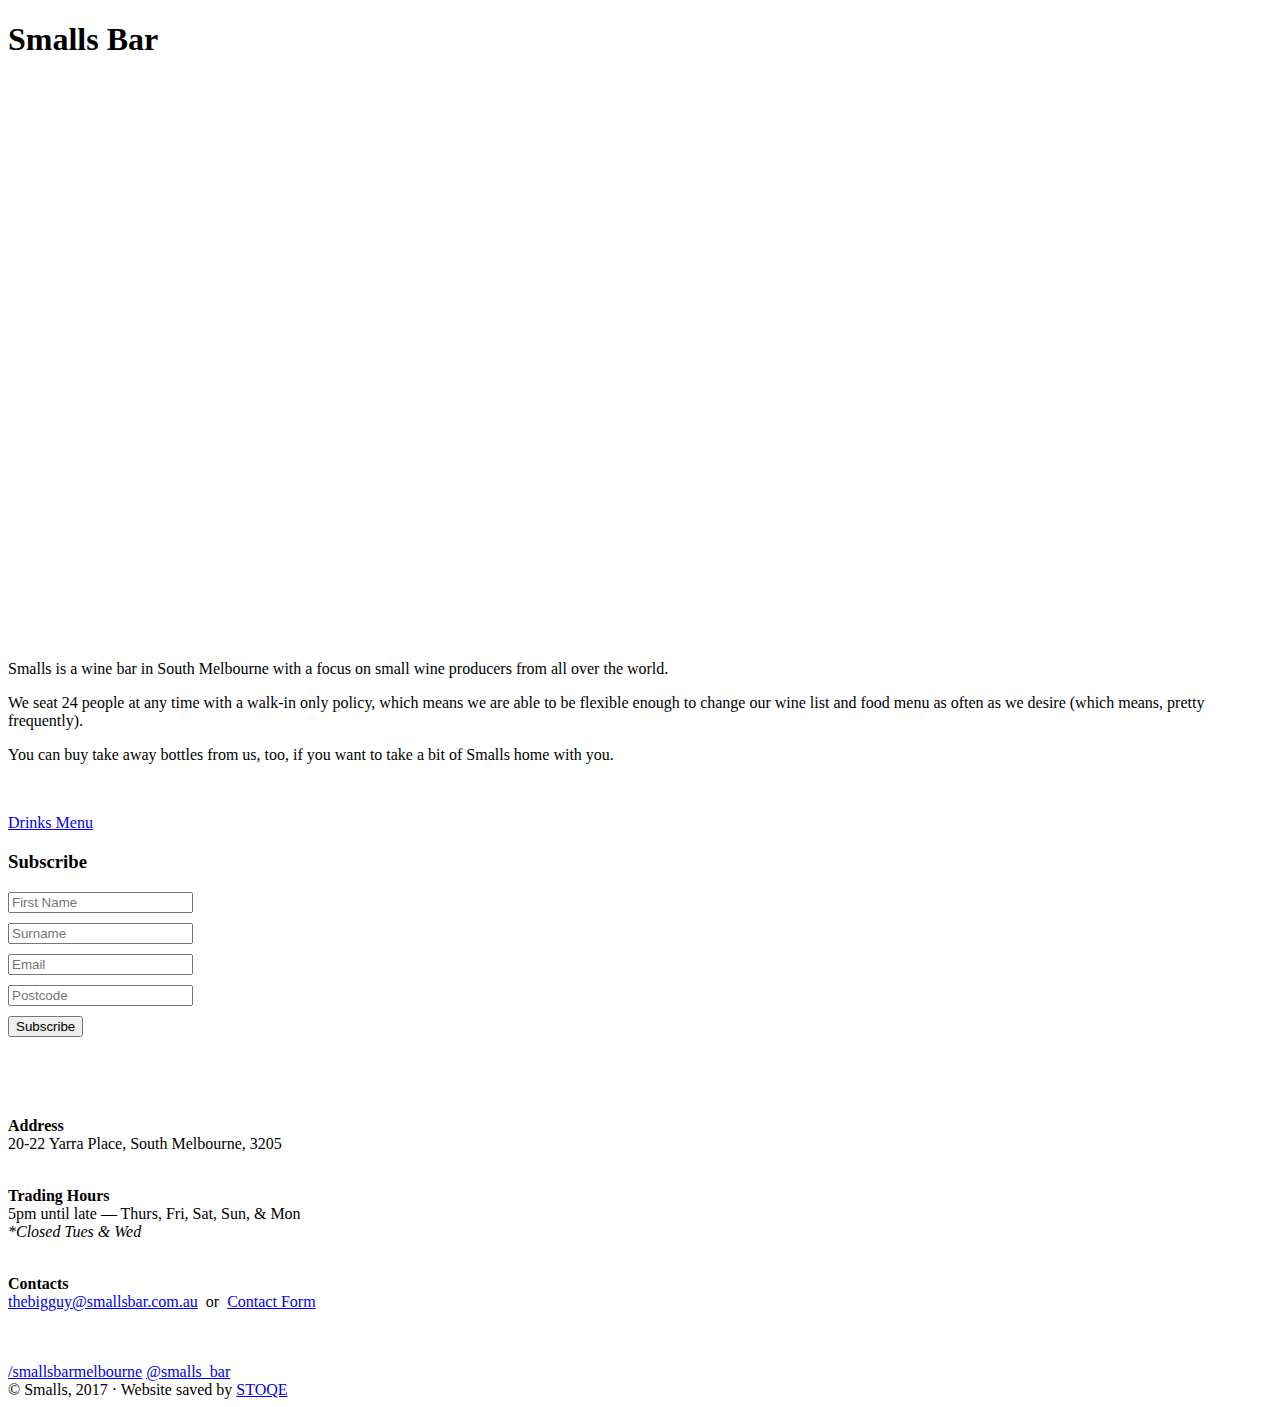
==== index.html @ 24d09785 "..." ====
<!DOCTYPE html>
<html class="js flexbox canvas canvastext webgl no-touch geolocation postmessage websqldatabase indexeddb hashchange history draganddrop websockets rgba hsla multiplebgs backgroundsize borderimage borderradius boxshadow textshadow opacity cssanimations csscolumns cssgradients cssreflections csstransforms csstransforms3d csstransitions fontface generatedcontent video audio localstorage sessionstorage webworkers applicationcache svg inlinesvg smil svgclippaths placeholder-support" lang="en-US" prefix="og: http://ogp.me/ns#" style="">
<script src="./assets/ga.js"></script>
<script type="text/javascript">
window["_gaUserPrefs"] = {
    ioo: function() {
        return true;
    }
}
</script>
<!--<![endif]-->

<head>
    <meta http-equiv="Content-Type" content="text/html; charset=UTF-8">
    <!--link type="text/css" rel="stylesheet" href="./assets/css"-->
    <style type="text/css">
    .gm-style .gm-style-cc span,
    .gm-style .gm-style-cc a,
    .gm-style .gm-style-mtc div {
        font-size: 10px
    }
    </style>
    <style type="text/css">
    @media print {
        .gm-style .gmnoprint,
        .gmnoprint {
            display: none
        }
    }

    @media screen {
        .gm-style .gmnoscreen,
        .gmnoscreen {
            display: none
        }
    }
    </style>
    <style type="text/css">
    .gm-style {
        font: 400 11px Roboto, Arial, sans-serif;
        text-decoration: none;
    }

    .gm-style img {
        max-width: none;
    }
    </style>
    <meta http-equiv="X-UA-Compatible" content="IE=edge,chrome=1">
    <meta name="author" content="">
    <meta name="viewport" content="width=device-width, initial-scale=1.0, user-scalable=no">
    <link rel="profile" href="http://gmpg.org/xfn/11">
    <link rel="pingback" href="https://smallsbar.com.au/xmlrpc.php">
    <title>Smalls Bar</title>
    <meta name="description" content="Smalls wine bar in South Melbourne focuses on small wine producers from all over the world.">
    <meta name="robots" content="noodp">
    <link rel="canonical" href="https://smallsbar.com.au/">
    <meta property="og:locale" content="en_US">
    <meta property="og:type" content="website">
    <meta property="og:title" content="Smalls Bar">
    <meta property="og:description" content="Smalls is a wine bar in South Melbourne with a focus on small wine producers from all over the world.">
    <meta property="og:url" content="https://smallsbar.com.au/">
    <meta property="og:site_name" content="Smalls Bar">
    <script type="application/ld+json">
    {
        "@context": "http:\/\/schema.org",
        "@type": "WebSite",
        "@id": "#website",
        "url": "https:\/\/smallsbar.com.au\/",
        "name": "Smalls Bar",
        "potentialAction": {
            "@type": "SearchAction",
            "target": "https:\/\/smallsbar.com.au\/?s={search_term_string}",
            "query-input": "required name=search_term_string"
        }
    }
    </script>
    <!-- / Yoast SEO plugin. -->
    <link rel="dns-prefetch" href="https://fonts.googleapis.com/">
    <link rel="dns-prefetch" href="https://maxcdn.bootstrapcdn.com/">
    <link rel="dns-prefetch" href="https://s.w.org/">
    <link rel="alternate" type="application/rss+xml" title="Smalls Bar » Feed" href="https://smallsbar.com.au/?feed=rss2">
    <link rel="alternate" type="application/rss+xml" title="Smalls Bar » Comments Feed" href="https://smallsbar.com.au/?feed=comments-rss2">
    <link rel="alternate" type="application/rss+xml" title="Smalls Bar » Home Comments Feed" href="https://smallsbar.com.au/?feed=rss2&amp;page_id=6">
    <!--script type="text/javascript">
            window._wpemojiSettings = {"baseUrl":"https:\/\/s.w.org\/images\/core\/emoji\/2\/72x72\/","ext":".png","svgUrl":"https:\/\/s.w.org\/images\/core\/emoji\/2\/svg\/","svgExt":".svg","source":{"concatemoji":"http:\/\/smallsbar.com.au\/wp-includes\/js\/wp-emoji-release.min.js?ver=4.6.4"}};
            !function(a,b,c){function d(a){var c,d,e,f,g,h=b.createElement("canvas"),i=h.getContext&&h.getContext("2d"),j=String.fromCharCode;if(!i||!i.fillText)return!1;switch(i.textBaseline="top",i.font="600 32px Arial",a){case"flag":return i.fillText(j(55356,56806,55356,56826),0,0),!(h.toDataURL().length<3e3)&&(i.clearRect(0,0,h.width,h.height),i.fillText(j(55356,57331,65039,8205,55356,57096),0,0),c=h.toDataURL(),i.clearRect(0,0,h.width,h.height),i.fillText(j(55356,57331,55356,57096),0,0),d=h.toDataURL(),c!==d);case"diversity":return i.fillText(j(55356,57221),0,0),e=i.getImageData(16,16,1,1).data,f=e[0]+","+e[1]+","+e[2]+","+e[3],i.fillText(j(55356,57221,55356,57343),0,0),e=i.getImageData(16,16,1,1).data,g=e[0]+","+e[1]+","+e[2]+","+e[3],f!==g;case"simple":return i.fillText(j(55357,56835),0,0),0!==i.getImageData(16,16,1,1).data[0];case"unicode8":return i.fillText(j(55356,57135),0,0),0!==i.getImageData(16,16,1,1).data[0];case"unicode9":return i.fillText(j(55358,56631),0,0),0!==i.getImageData(16,16,1,1).data[0]}return!1}function e(a){var c=b.createElement("script");c.src=a,c.type="text/javascript",b.getElementsByTagName("head")[0].appendChild(c)}var f,g,h,i;for(i=Array("simple","flag","unicode8","diversity","unicode9"),c.supports={everything:!0,everythingExceptFlag:!0},h=0;h<i.length;h++)c.supports[i[h]]=d(i[h]),c.supports.everything=c.supports.everything&&c.supports[i[h]],"flag"!==i[h]&&(c.supports.everythingExceptFlag=c.supports.everythingExceptFlag&&c.supports[i[h]]);c.supports.everythingExceptFlag=c.supports.everythingExceptFlag&&!c.supports.flag,c.DOMReady=!1,c.readyCallback=function(){c.DOMReady=!0},c.supports.everything||(g=function(){c.readyCallback()},b.addEventListener?(b.addEventListener("DOMContentLoaded",g,!1),a.addEventListener("load",g,!1)):(a.attachEvent("onload",g),b.attachEvent("onreadystatechange",function(){"complete"===b.readyState&&c.readyCallback()})),f=c.source||{},f.concatemoji?e(f.concatemoji):f.wpemoji&&f.twemoji&&(e(f.twemoji),e(f.wpemoji)))}(window,document,window._wpemojiSettings);
        </script-->
    <link rel="stylesheet" id="bootstrap-css" href="./assets/bootstrap.min.css" type="text/css" media="all">
    <link rel="stylesheet" id="fonts-css" href="https://fonts.googleapis.com/css?family=Josefin+Sans%3A400%2C600%2C700%2C100&ver=1" type="text/css" media="all">
    <link rel="stylesheet" id="icons-css" href="./assets/font-awesome.min.css" type="text/css" media="all">
    <link rel="stylesheet" id="main-css" href="./assets/main.css" type="text/css" media="all">
    <script type="text/javascript" src="./assets/modernizr-2.6.2.min.js"></script>
    <script type="text/javascript" src="./assets/jquery-1.11.1.min.js"></script>
    <link rel="https://api.w.org/" href="https://smallsbar.com.au/?rest_route=/">
    <link rel="EditURI" type="application/rsd+xml" title="RSD" href="https://smallsbar.com.au/xmlrpc.php?rsd">
    <link rel="wlwmanifest" type="application/wlwmanifest+xml" href="https://smallsbar.com.au/wp-includes/wlwmanifest.xml">
    <link rel="shortlink" href="https://smallsbar.com.au/">
    <link rel="alternate" type="application/json+oembed" href="https://smallsbar.com.au/?rest_route=%2Foembed%2F1.0%2Fembed&amp;url=http%3A%2F%2Fsmallsbar.com.au%2F">
    <link rel="alternate" type="text/xml+oembed" href="https://smallsbar.com.au/?rest_route=%2Foembed%2F1.0%2Fembed&amp;url=http%3A%2F%2Fsmallsbar.com.au%2F&amp;format=xml">
    <script type="text/javascript" charset="UTF-8" src="./assets/common.js"></script>
    <script type="text/javascript" charset="UTF-8" src="./assets/map.js"></script>
    <script type="text/javascript" charset="UTF-8" src="./assets/util.js"></script>
    <script type="text/javascript" charset="UTF-8" src="./assets/marker.js"></script>
    <script type="text/javascript" charset="UTF-8" src="./assets/onion.js"></script>
    <script type="text/javascript" charset="UTF-8" src="./assets/stats.js"></script>
    <script type="text/javascript" charset="UTF-8" src="./assets/controls.js"></script>
    <style type="text/css">
    @-webkit-keyframes _gm6683 {
        0% {
            -webkit-transform: translate3d(0px, -500px, 0);
            -webkit-animation-timing-function: ease-in;
        }
        50% {
            -webkit-transform: translate3d(0px, 0px, 0);
            -webkit-animation-timing-function: ease-out;
        }
        75% {
            -webkit-transform: translate3d(0px, -20px, 0);
            -webkit-animation-timing-function: ease-in;
        }
        100% {
            -webkit-transform: translate3d(0px, 0px, 0);
            -webkit-animation-timing-function: ease-out;
        }
    }

    .fancybox-margin {
        margin-right: 0px;
    }

    input {
        margin-bottom: 10px;
    }
    </style>
</head>

<body class="home page page-id-6 page-template-default">
    <article role="main">
        <section id="siteIntro" class="full_screen_xs" style="height: 623px;">
            <h1 class="ir">Smalls Bar</h1>
            <ul class="bannerContainer slides">
                <li class="banner" style="background-image: url('i/slider-01.jpg'); width: 100%; float: left; margin-right: -100%; position: relative; opacity: 0.589058; display: block; z-index: 1;"></li>
                <li class="banner flex-active-slide" style="background-image: url('i/slider-02.jpg'); width: 100%; float: left; margin-right: -100%; position: relative; opacity: 0.410942; display: block; z-index: 2;"></li>
                <li class="banner" style="background-image: url('i/slider-03.jpg'); width: 100%; float: left; margin-right: -100%; position: relative; opacity: 0; display: block; z-index: 1;"></li>
            </ul>
            <a href="https://smallsbar.com.au/#" class="nextSection">
                <i class="fa fa-angle-down"></i>
            </a>
        </section>
        <section id="about" class="container contentArea">
            <div class="row">
                <div class="col-sm-6 col-md-5 col-md-offset-1">
                    <!--div style="position: absolute; left: -6986px;"><a href="http://pay-someone-to-write-my-paper.com/">write my essay for me</a></div-->
                    <p>Smalls is a wine bar in South Melbourne with a focus on small wine producers from all over the world.</p>
                    <p>We seat 24 people at any time with a walk-in only policy, which means we are able to be flexible enough to change our wine list and food menu as often as we desire (which means, pretty frequently).</p>
                    <p>You can buy take away bottles from us, too, if you want to take a bit of Smalls home with you.</p>
                    <p>&nbsp;</p>
                    <p class="p1">
                    </p>
                    <div class="menuBtns">
                        <a href="http://smallsbar.com.au/wp-content/uploads/2016/04/Smalls_April_Winelist.pdf" class="btn menuLink" target="_blank">Drinks Menu</a> </div>
                </div>
                <div class="col-sm-6 col-md-5">
                    <div class="mailingList">
                        <h3>Subscribe</h3>
                        <div class="gf_browser_chrome gform_wrapper" id="gform_wrapper_2">
                            <a id="gf_2" class="gform_anchor"></a>
                            <!--script src="https://static.airtable.com/js/embed/embed_snippet_v1.js"></script><iframe class="airtable-embed airtable-dynamic-height" src="https://airtable.com/embed/shrZ6CKy5dOHcg0vl?backgroundColor=green" frameborder="0" onmousewheel="" width="100%" height="533" style="background: transparent; border: 1px solid #ccc;"></iframe-->
                            <!-- Begin MailChimp Signup Form -->
                            <div id="mc_embed_signup">
                                <form action="//smallsbar.us10.list-manage.com/subscribe/post?u=127835cb1a0467f38dff1ae59&amp;id=8b1708b923" method="post" id="mc-embedded-subscribe-form" name="mc-embedded-subscribe-form" class="validate" target="_blank" novalidate>
                                    <div id="mc_embed_signup_scroll">
                                        <div class="row">
                                            <div class="col-sm-6 col-md-6">
                                                <div class="mc-field-group">
                                                    <!--label for="mce-FNAME">First Name </label-->
                                                    <input type="text" value="" name="FNAME" class="" id="mce-FNAME" placeholder="First Name">
                                                </div>
                                            </div>
                                            <div class="col-sm-6 col-md-6">
                                                <div class="mc-field-group">
                                                    <!--label for="mce-LNAME">Last Name </label-->
                                                    <input type="text" value="" name="LNAME" class="" id="mce-LNAME" placeholder="Surname">
                                                </div>
                                            </div>
                                        </div>
                                        <div class="row">
                                            <div class="col-sm-6 col-md-6">
                                                <div class="mc-field-group">
                                                    <!--label for="mce-EMAIL">Email Address  <span class="asterisk">*</span-->
                                                    </label>
                                                    <input type="email" value="" name="EMAIL" class="required email" id="mce-EMAIL" placeholder="Email">
                                                </div>
                                            </div>
                                            <div class="col-sm-6 col-md-6">
                                                <div class="mc-field-group size1of2">
                                                    <!--label for="mce-MMERGE3">Postcode </label-->
                                                    <input type="number" name="MMERGE3" class="" value="" id="mce-MMERGE3" placeholder="Postcode">
                                                </div>
                                            </div>
                                        </div>
                                        <div id="mce-responses" class="clear">
                                            <div class="response" id="mce-error-response" style="display:none"></div>
                                            <div class="response" id="mce-success-response" style="display:none"></div>
                                        </div>
                                        <!-- real people should not fill this in and expect good things - do not remove this or risk form bot signups-->
                                        <div style="position: absolute; left: -5000px;" aria-hidden="true">
                                            <input type="text" name="b_127835cb1a0467f38dff1ae59_8b1708b923" tabindex="-1" value="">
                                        </div>
                                        <div class="clear">
                                            <input type="submit" value="Subscribe" name="subscribe" id="mc-embedded-subscribe" class="button">
                                        </div>
                                    </div>
                                </form>
                            </div>
                            <br><br>
                            <!--h3>Subscribe (Airtable)</h3-->
                            <!--script src="https://static.airtable.com/js/embed/embed_snippet_v1.js"></script><iframe class="airtable-embed airtable-dynamic-height" src="https://airtable.com/embed/shrZ6CKy5dOHcg0vl?backgroundColor=green" frameborder="0" onmousewheel="" width="100%" height="533" style="background: transparent; border: 1px solid #ccc;"></iframe-->
                            <!--End mc_embed_signup-->
                            <!--form action="https://formspree.io/stali@stoqe.com"
                                  method="POST">
                                <input type="text" name="firstname" placeholder="First Name *">
                                <input type="text" name="surname" placeholder="Surname *">
                                <input type="email" name="_replyto" placeholder="Email *">
                                <input type="text" name="postcode" placeholder="Postcode *">
                                <input type="hidden" name="_subject" value="Email Signup Submition" />
                                <input type="hidden" name="_next" value="//site.io/thanks.html" />
                                <input type="submit" value="Send">
                            </form-->
                        </div>
                    </div>
                </div>
            </div>
        </section>
        <section id="imageBanner" class="clearfix">
            <img src="./i/banner-01.jpg" alt="">
            <img src="./i/banner-03.jpg" alt="" class="hidden-xs">
            <img src="./i/banner-02.jpg" alt="" class="hidden-xs hidden-sm hidden-md">
        </section>
        <section id="contact" class="container contentArea">
            <div class="row">
                <div class="col-sm-6 col-md-5 col-md-offset-4">
                    <p><strong>Address</strong><br>
                    20-22 Yarra Place, South Melbourne, 3205<br><br>
                    </p>
                    <p><strong>Trading Hours</strong><br>
                        5pm until late — Thurs, Fri, Sat, Sun, & Mon<br>
                        <i>*Closed Tues & Wed</i>
                        <br><br>
                    </p>
                    <p>
                      <strong>Contacts</strong><br>
                      <a href="mailto:thebigguy@smallsbar.com.au">thebigguy@smallsbar.com.au</a> &nbsp;or&nbsp;
                      <a href="https://goo.gl/forms/OpkMXinysxdJA7bP2">Contact Form</a>
                      </p>

                </div>
                <br><br>
                <div class="col-sm-6 col-md-5 col-md-offset-4">
                      <div id="socialLinks" class="clearfix">
                          <a href="https://www.facebook.com/smallsbarmelbourne" class="socialLink" target="_blank"><i class="fa fa-facebook"></i> /smallsbarmelbourne</a>
                          <a href="https://instagram.com/smalls_bar" class="socialLink" target="_blank"><i class="fa fa-instagram"></i> @smalls_bar</a>
                      </div>
                    <!--div class="mailingList">
                        <h3>Contact Us (Formspree)</h3>
                        <form method="POST" action="https://formspree.io/stali@stoqe.com">

                        <input class="" type="text" name="_gotcha" style="display:none" />
                        <input type="hidden" name="_cc" value="test@stoqe.com" />
                        <input type="hidden" name="_next" value="//smallsbar.com.au/?" />

                        <div class="row">
                            <div class="col-sm-12 col-md-6">
                                <input class="" type="text" name="firstName" placeholder="First Name *">
                            </div>
                            <div class="col-sm-6 col-md-6">
                                <input class="" type="text" name="lastName" placeholder="Last Name *">
                            </div>
                        </div>
                        <div class="row">
                            <div class="col-sm-12 col-md-6">
                                <input type="text" name="_replyto" placeholder="Your email *" />
                            </div>
                            <div class="col-sm-12 col-md-6">
                                <input type="text" name="phoneNumber" placeholder="Phone Number *" />
                            </div>
                        </div>
                        <div class="row">
                            <div class="col-sm-12 col-md-12">
                            <select type="text" name="subject" placeholder="Subject *">
                            <option value="" selected="selected" class="gf_placeholder">Subject *</option>
                            <option value="General Enquiry">General Enquiry</option>
                            <option value="Bookings">Bookings</option><option value="Functions">Functions</option>
                            </select>
                            <br><br>
                            <textarea name="message" placeholder="Your message"></textarea>
                            <br><br>
                            <button class="gform_button button" type="submit">Send</button>
                        </form>

                    </div-->
                </div>
            </div>
        </section>
        <div id="locationMap" style="position: relative; overflow: hidden;">
            <div style="height: 100%; width: 100%; position: absolute; top: 0px; left: 0px; background-color: rgb(229, 227, 223);">
                <div class="gm-style" style="position: absolute; left: 0px; top: 0px; height: 100%; width: 100%; padding: 0px; border-width: 0px; margin: 0px; z-index: 0;">
                    <div style="position: absolute; left: 0px; top: 0px; height: 100%; width: 100%; padding: 0px; border-width: 0px; margin: 0px; z-index: 0; cursor: url(&quot;https://maps.gstatic.com/mapfiles/openhand_8_8.cur&quot;) 8 8, default;">
                        <div style="position: absolute; left: 0px; top: 0px; z-index: 1; width: 100%; transform-origin: 0px 0px 0px; transform: matrix(1, 0, 0, 1, 0, 0);">
                            <div style="position: absolute; left: 0px; top: 0px; z-index: 100; width: 100%;">
                                <div style="position: absolute; left: 0px; top: 0px; z-index: 0;">
                                    <div aria-hidden="true" style="position: absolute; left: 0px; top: 0px; z-index: 1; visibility: inherit;">
                                        <div style="width: 256px; height: 256px; position: absolute; left: 368px; top: 59px;"></div>
                                        <div style="width: 256px; height: 256px; position: absolute; left: 368px; top: 315px;"></div>
                                        <div style="width: 256px; height: 256px; position: absolute; left: 624px; top: 59px;"></div>
                                        <div style="width: 256px; height: 256px; position: absolute; left: 624px; top: 315px;"></div>
                                        <div style="width: 256px; height: 256px; position: absolute; left: 368px; top: 571px;"></div>
                                        <div style="width: 256px; height: 256px; position: absolute; left: 368px; top: -197px;"></div>
                                        <div style="width: 256px; height: 256px; position: absolute; left: 624px; top: -197px;"></div>
                                        <div style="width: 256px; height: 256px; position: absolute; left: 112px; top: 59px;"></div>
                                        <div style="width: 256px; height: 256px; position: absolute; left: 880px; top: 59px;"></div>
                                        <div style="width: 256px; height: 256px; position: absolute; left: 112px; top: 315px;"></div>
                                        <div style="width: 256px; height: 256px; position: absolute; left: 880px; top: 315px;"></div>
                                        <div style="width: 256px; height: 256px; position: absolute; left: 624px; top: 571px;"></div>
                                        <div style="width: 256px; height: 256px; position: absolute; left: 880px; top: -197px;"></div>
                                        <div style="width: 256px; height: 256px; position: absolute; left: 112px; top: -197px;"></div>
                                        <div style="width: 256px; height: 256px; position: absolute; left: 112px; top: 571px;"></div>
                                        <div style="width: 256px; height: 256px; position: absolute; left: 880px; top: 571px;"></div>
                                        <div style="width: 256px; height: 256px; position: absolute; left: -144px; top: 315px;"></div>
                                        <div style="width: 256px; height: 256px; position: absolute; left: 1136px; top: 315px;"></div>
                                        <div style="width: 256px; height: 256px; position: absolute; left: 1136px; top: 59px;"></div>
                                        <div style="width: 256px; height: 256px; position: absolute; left: -144px; top: 59px;"></div>
                                        <div style="width: 256px; height: 256px; position: absolute; left: 1136px; top: -197px;"></div>
                                        <div style="width: 256px; height: 256px; position: absolute; left: -144px; top: -197px;"></div>
                                        <div style="width: 256px; height: 256px; position: absolute; left: -144px; top: 571px;"></div>
                                        <div style="width: 256px; height: 256px; position: absolute; left: 1136px; top: 571px;"></div>
                                    </div>
                                </div>
                            </div>
                            <div style="position: absolute; left: 0px; top: 0px; z-index: 101; width: 100%;"></div>
                            <div style="position: absolute; left: 0px; top: 0px; z-index: 102; width: 100%;"></div>
                            <div style="position: absolute; left: 0px; top: 0px; z-index: 103; width: 100%;">
                                <div style="position: absolute; left: 0px; top: 0px; z-index: -1;">
                                    <div aria-hidden="true" style="position: absolute; left: 0px; top: 0px; z-index: 1; visibility: inherit;">
                                        <div style="width: 256px; height: 256px; overflow: hidden; position: absolute; left: 368px; top: 59px;"></div>
                                        <div style="width: 256px; height: 256px; overflow: hidden; position: absolute; left: 368px; top: 315px;"></div>
                                        <div style="width: 256px; height: 256px; overflow: hidden; position: absolute; left: 624px; top: 59px;">
                                            <canvas draggable="false" height="256" width="256" style="user-select: none; position: absolute; left: 0px; top: 0px; height: 256px; width: 256px;"></canvas>
                                        </div>
                                        <div style="width: 256px; height: 256px; overflow: hidden; position: absolute; left: 624px; top: 315px;"></div>
                                        <div style="width: 256px; height: 256px; overflow: hidden; position: absolute; left: 368px; top: 571px;"></div>
                                        <div style="width: 256px; height: 256px; overflow: hidden; position: absolute; left: 368px; top: -197px;"></div>
                                        <div style="width: 256px; height: 256px; overflow: hidden; position: absolute; left: 624px; top: -197px;"></div>
                                        <div style="width: 256px; height: 256px; overflow: hidden; position: absolute; left: 112px; top: 59px;"></div>
                                        <div style="width: 256px; height: 256px; overflow: hidden; position: absolute; left: 880px; top: 59px;"></div>
                                        <div style="width: 256px; height: 256px; overflow: hidden; position: absolute; left: 112px; top: 315px;"></div>
                                        <div style="width: 256px; height: 256px; overflow: hidden; position: absolute; left: 880px; top: 315px;"></div>
                                        <div style="width: 256px; height: 256px; overflow: hidden; position: absolute; left: 624px; top: 571px;"></div>
                                        <div style="width: 256px; height: 256px; overflow: hidden; position: absolute; left: 880px; top: -197px;"></div>
                                        <div style="width: 256px; height: 256px; overflow: hidden; position: absolute; left: 112px; top: -197px;"></div>
                                        <div style="width: 256px; height: 256px; overflow: hidden; position: absolute; left: 112px; top: 571px;"></div>
                                        <div style="width: 256px; height: 256px; overflow: hidden; position: absolute; left: 880px; top: 571px;"></div>
                                        <div style="width: 256px; height: 256px; overflow: hidden; position: absolute; left: -144px; top: 315px;"></div>
                                        <div style="width: 256px; height: 256px; overflow: hidden; position: absolute; left: 1136px; top: 315px;"></div>
                                        <div style="width: 256px; height: 256px; overflow: hidden; position: absolute; left: 1136px; top: 59px;"></div>
                                        <div style="width: 256px; height: 256px; overflow: hidden; position: absolute; left: -144px; top: 59px;"></div>
                                        <div style="width: 256px; height: 256px; overflow: hidden; position: absolute; left: 1136px; top: -197px;"></div>
                                        <div style="width: 256px; height: 256px; overflow: hidden; position: absolute; left: -144px; top: -197px;"></div>
                                        <div style="width: 256px; height: 256px; overflow: hidden; position: absolute; left: -144px; top: 571px;"></div>
                                        <div style="width: 256px; height: 256px; overflow: hidden; position: absolute; left: 1136px; top: 571px;"></div>
                                    </div>
                                </div>
                            </div>
                            <div style="position: absolute; left: 0px; top: 0px; z-index: 0;">
                                <div aria-hidden="true" style="position: absolute; left: 0px; top: 0px; z-index: 1; visibility: inherit;"></div>
                            </div>
                        </div>
                        <div style="position: absolute; left: 0px; top: 0px; z-index: 2; height: 100%; width: 100%; padding: 0px; border-width: 0px; margin: 0px;"></div>
                        <div style="position: absolute; left: 0px; top: 0px; z-index: 3; height: 100%; width: 100%; padding: 0px; border-width: 0px; margin: 0px;"></div>
                        <div style="position: absolute; left: 0px; top: 0px; z-index: 4; width: 100%; transform-origin: 0px 0px 0px; transform: matrix(1, 0, 0, 1, 0, 0);">
                            <div style="position: absolute; left: 0px; top: 0px; z-index: 104; width: 100%;"></div>
                            <div style="position: absolute; left: 0px; top: 0px; z-index: 105; width: 100%;"></div>
                            <div style="position: absolute; left: 0px; top: 0px; z-index: 106; width: 100%;"></div>
                            <div style="position: absolute; left: 0px; top: 0px; z-index: 107; width: 100%;"></div>
                        </div>
                        <iframe frameborder="0" style="z-index: -1; border: 0px none; position: absolute; height: 100%; width: 100%; padding: 0px; margin: 0px; left: 0px; top: 0px;" src="./assets/saved_resource(2).html"></iframe>
                    </div>
                    <div style="margin-left: 5px; margin-right: 5px; z-index: 1000000; position: absolute; left: 0px; bottom: 0px;">
                        <a target="_blank" href="https://maps.google.com/maps?ll=-37.831233,144.960377&amp;z=16&amp;t=m&amp;hl=en-US&amp;gl=US&amp;mapclient=apiv3" title="Click to see this area on Google Maps" style="position: static; overflow: visible; float: none; display: inline;">
                            <div style="width: 66px; height: 26px; cursor: pointer;"><img src="./i/google_white5.png" draggable="false" style="position: absolute; left: 0px; top: 0px; width: 66px; height: 26px; user-select: none; border: 0px; padding: 0px; margin: 0px;"></div>
                        </a>
                    </div>
                    <div style="background-color: white; padding: 15px 21px; border: 1px solid rgb(171, 171, 171); font-family: Roboto, Arial, sans-serif; color: rgb(34, 34, 34); box-shadow: rgba(0, 0, 0, 0.2) 0px 4px 16px; z-index: 10000002; display: none; width: 256px; height: 148px; position: absolute; left: 533px; top: 210px;">
                        <div style="padding: 0px 0px 10px; font-size: 16px;">Map Data</div>
                        <div style="font-size: 13px;"></div>
                        <div style="width: 13px; height: 13px; overflow: hidden; position: absolute; opacity: 0.7; right: 12px; top: 12px; z-index: 10000; cursor: pointer;"><img src="./i/mapcnt6.png" draggable="false" style="position: absolute; left: -2px; top: -336px; width: 59px; height: 492px; user-select: none; border: 0px; padding: 0px; margin: 0px; max-width: none;"></div>
                    </div>
                    <div class="gmnoprint" style="z-index: 1000001; position: absolute; right: 71px; bottom: 0px; width: 12px;">
                        <div draggable="false" class="gm-style-cc" style="user-select: none; height: 14px; line-height: 14px;">
                            <div style="opacity: 0.7; width: 100%; height: 100%; position: absolute;">
                                <div style="width: 1px;"></div>
                                <div style="background-color: rgb(245, 245, 245); width: auto; height: 100%; margin-left: 1px;"></div>
                            </div>
                            <div style="position: relative; padding-right: 6px; padding-left: 6px; font-family: Roboto, Arial, sans-serif; font-size: 10px; color: rgb(68, 68, 68); white-space: nowrap; direction: ltr; text-align: right; vertical-align: middle; display: inline-block;"><a style="color: rgb(68, 68, 68); text-decoration: none; cursor: pointer; display: none;">Map Data</a><span style="display: none;"></span></div>
                        </div>
                    </div>
                    <div class="gmnoscreen" style="position: absolute; right: 0px; bottom: 0px;">
                        <div style="font-family: Roboto, Arial, sans-serif; font-size: 11px; color: rgb(68, 68, 68); direction: ltr; text-align: right; background-color: rgb(245, 245, 245);"></div>
                    </div>
                    <div class="gmnoprint gm-style-cc" draggable="false" style="z-index: 1000001; user-select: none; height: 14px; line-height: 14px; position: absolute; right: 0px; bottom: 0px;">
                        <div style="opacity: 0.7; width: 100%; height: 100%; position: absolute;">
                            <div style="width: 1px;"></div>
                            <div style="background-color: rgb(245, 245, 245); width: auto; height: 100%; margin-left: 1px;"></div>
                        </div>
                        <div style="position: relative; padding-right: 6px; padding-left: 6px; font-family: Roboto, Arial, sans-serif; font-size: 10px; color: rgb(68, 68, 68); white-space: nowrap; direction: ltr; text-align: right; vertical-align: middle; display: inline-block;"><a href="https://www.google.com/intl/en-US_US/help/terms_maps.html" target="_blank" style="text-decoration: none; cursor: pointer; color: rgb(68, 68, 68);">Terms of Use</a></div>
                    </div>
                    <div style="cursor: pointer; width: 25px; height: 25px; overflow: hidden; display: none; margin: 10px 14px; position: absolute; top: 0px; right: 0px;"><img src="./i/sv9.png" draggable="false" class="gm-fullscreen-control" style="position: absolute; left: -52px; top: -86px; width: 164px; height: 175px; user-select: none; border: 0px; padding: 0px; margin: 0px;"></div>
                    <div draggable="false" class="gm-style-cc" style="user-select: none; height: 14px; line-height: 14px; display: none; position: absolute; right: 0px; bottom: 0px;">
                        <div style="opacity: 0.7; width: 100%; height: 100%; position: absolute;">
                            <div style="width: 1px;"></div>
                            <div style="background-color: rgb(245, 245, 245); width: auto; height: 100%; margin-left: 1px;"></div>
                        </div>
                        <div style="position: relative; padding-right: 6px; padding-left: 6px; font-family: Roboto, Arial, sans-serif; font-size: 10px; color: rgb(68, 68, 68); white-space: nowrap; direction: ltr; text-align: right; vertical-align: middle; display: inline-block;"><a target="_new" title="Report errors in the road map or imagery to Google" href="https://www.google.com/maps/@-37.831233,144.960377,16z/data=!10m1!1e1!12b1?source=apiv3&amp;rapsrc=apiv3" style="font-family: Roboto, Arial, sans-serif; font-size: 10px; color: rgb(68, 68, 68); text-decoration: none; position: relative;">Report a map error</a></div>
                    </div>
                    <div class="gmnoprint gm-bundled-control gm-bundled-control-on-bottom" draggable="false" controlwidth="28" controlheight="55" style="margin: 10px; user-select: none; position: absolute; bottom: 69px; right: 28px;">
                        <div class="gmnoprint" controlwidth="28" controlheight="55" style="position: absolute; left: 0px; top: 0px;">
                            <div draggable="false" style="user-select: none; box-shadow: rgba(0, 0, 0, 0.298039) 0px 1px 4px -1px; border-radius: 2px; cursor: pointer; background-color: rgb(255, 255, 255); width: 28px; height: 55px;">
                                <div title="Zoom in" style="position: relative; width: 28px; height: 27px; left: 0px; top: 0px;">
                                    <div style="overflow: hidden; position: absolute; width: 15px; height: 15px; left: 7px; top: 6px;"><img src="./i/tmapctrl.png" draggable="false" style="position: absolute; left: 0px; top: 0px; user-select: none; border: 0px; padding: 0px; margin: 0px; max-width: none; width: 120px; height: 54px;"></div>
                                </div>
                                <div style="position: relative; overflow: hidden; width: 67%; height: 1px; left: 16%; background-color: rgb(230, 230, 230); top: 0px;"></div>
                                <div title="Zoom out" style="position: relative; width: 28px; height: 27px; left: 0px; top: 0px;">
                                    <div style="overflow: hidden; position: absolute; width: 15px; height: 15px; left: 7px; top: 6px;"><img src="./i/tmapctrl.png" draggable="false" style="position: absolute; left: 0px; top: -15px; user-select: none; border: 0px; padding: 0px; margin: 0px; max-width: none; width: 120px; height: 54px;"></div>
                                </div>
                            </div>
                        </div>
                        <div class="gmnoprint" controlwidth="28" controlheight="0" style="display: none; position: absolute;">
                            <div title="Rotate map 90 degrees" style="width: 28px; height: 28px; overflow: hidden; position: absolute; border-radius: 2px; box-shadow: rgba(0, 0, 0, 0.298039) 0px 1px 4px -1px; cursor: pointer; background-color: rgb(255, 255, 255); display: none;"><img src="./i/tmapctrl4.png" draggable="false" style="position: absolute; left: -141px; top: 6px; width: 170px; height: 54px; user-select: none; border: 0px; padding: 0px; margin: 0px; max-width: none;"></div>
                            <div class="gm-tilt" style="width: 28px; height: 28px; overflow: hidden; position: absolute; border-radius: 2px; box-shadow: rgba(0, 0, 0, 0.298039) 0px 1px 4px -1px; top: 0px; cursor: pointer; background-color: rgb(255, 255, 255);"><img src="./i/tmapctrl4.png" draggable="false" style="position: absolute; left: -141px; top: -13px; width: 170px; height: 54px; user-select: none; border: 0px; padding: 0px; margin: 0px; max-width: none;"></div>
                        </div>
                    </div>
                </div>
            </div>
        </div>
        <script type="text/javascript">
        function initialize() {
            var mapStyles = [{
                "featureType": "road",
                "elementType": "geometry.fill",
                "stylers": [{
                    "color": "#333333"
                }]
            }, {
                "elementType": "labels.text.fill",
                "stylers": [{
                    "color": "#ffffff"
                }]
            }, {
                "elementType": "labels.text.stroke",
                "stylers": [{
                    "color": "#333333"
                }]
            }, {
                "featureType": "road",
                "elementType": "geometry.stroke",
                "stylers": [{
                    "color": "#444444"
                }]
            }, {
                "featureType": "water",
                "elementType": "geometry.fill",
                "stylers": [{
                    "color": "#666666"
                }]
            }, {
                "featureType": "transit.line",
                "stylers": [{
                    "color": "#666666"
                }]
            }, {
                "stylers": [{
                    "saturation": -100
                }]
            }, {
                "featureType": "poi",
                "stylers": [{
                    "visibility": "off"
                }]
            }, {
                "featureType": "landscape.man_made",
                "elementType": "geometry.fill",
                "stylers": [{
                    "color": "#222222"
                }]
            }, {
                "featureType": "landscape.man_made",
                "elementType": "geometry.stroke",
                "stylers": [{
                    "color": "#444444"
                }]
            }, {
                "featureType": "poi.park",
                "elementType": "geometry.fill",
                "stylers": [{
                    "visibility": "on"
                }, {
                    "color": "#444444"
                }]
            }, {
                "featureType": "landscape.natural",
                "elementType": "geometry.fill",
                "stylers": [{
                    "color": "#444444"
                }]
            }, {
                "featureType": "poi",
                "elementType": "labels",
                "stylers": [{
                    "visibility": "on"
                }]
            }, {
                "featureType": "administrative.land_parcel",
                "elementType": "geometry.stroke",
                "stylers": [{
                    "color": "#333333"
                }]
            }, {
                "featureType": "transit.station",
                "elementType": "geometry.fill",
                "stylers": [{
                    "color": "#444444"
                }]
            }, {
                "featureType": "landscape.natural",
                "elementType": "geometry",
                "stylers": [{
                    "color": "#252525"
                }]
            }];

            var myOptions = {
                zoom: 16,
                draggable: true,
                scrollwheel: false,
                mapTypeControl: false,
                panControl: false,
                streetViewControl: false,
                center: new google.maps.LatLng(-37.831233, 144.960377),
                mapTypeId: google.maps.MapTypeId.ROADMAP
            }

            var map = new google.maps.Map(document.getElementById("locationMap"), myOptions);

            /*// marker
            var templateUrl = themeurl.templateUrl;*/

            var image = 'https://st-ali.github.io/smallsbar.com.au/i/marker.png';
            var marker = {
                url: image,
                size: new google.maps.Size(60, 78),
                origin: new google.maps.Point(0, 0),
                anchor: new google.maps.Point(15, 39),
                scaledSize: new google.maps.Size(30, 39)
            };

            var companyPos = new google.maps.LatLng(-37.831233, 144.960377);

            var companyMarker = new google.maps.Marker({
                position: companyPos,
                animation: google.maps.Animation.DROP,
                map: map,
                icon: marker,
                zIndex: 10
            });

            // Set style to map
            map.setOptions({
                styles: mapStyles
            });

            google.maps.event.addDomListener(window, 'resize', function() {
                var center = new google.maps.LatLng(-37.831233, 144.960377);
                map.setCenter(center);
            });

        }

        function loadScript() {
            var script = document.createElement("script");
            script.type = "text/javascript";
            script.src = "https://maps.googleapis.com/maps/api/js?key=AIzaSyAIUmjEHe7W1t0gl6NuptlFaqpm5SCjkB4&callback=initialize";
            document.body.appendChild(script);
        }
        loadScript();
        </script>
        <!--script async defer src="https://maps.googleapis.com/maps/api/js?key=AIzaSyAIUmjEHe7W1t0gl6NuptlFaqpm5SCjkB4&callback=initMap"
              type="text/javascript"></script-->
    </article>
    <!-- ??? script type="text/javascript" src="./assets/js"></script-->
    <footer>
        <div class="container">
            &copy; Smalls, 2017 &middot; Website saved by <a href="https://stoqe.com/" target="_blank" title="Digital Cost Consulting">STOQE</a>
        </div>
    </footer>
    <!--div id="outdated" style="background-color: rgb(242, 86, 72); color: rgb(255, 255, 255);">
      <h6 style="color: rgb(255, 255, 255);">Your browser is out-of-date!</h6>
      <p style="color: rgb(255, 255, 255);">Update your browser to view this website correctly. <a id="btnUpdateBrowser" href="http://outdatedbrowser.com/" style="color: rgb(255, 255, 255); border-color: rgb(255, 255, 255);">Update my browser now </a></p>
      <p class="last"><a href="https://smallsbar.com.au/#" id="btnCloseUpdateBrowser" title="Close" style="color: rgb(255, 255, 255);">×</a></p>
    </div-->
    <script type="text/javascript" src="./assets/comment-reply.min.js"></script>
    <script type="text/javascript" src="./assets/jquery-migrate-1.2.1.min.js"></script>
    <script type="text/javascript" src="./assets/bootstrap.min.js"></script>
    <script type="text/javascript" src="./assets/plugins.js"></script>
    <script type="text/javascript" src="./assets/main.js"></script>
    <script type="text/javascript" src="./assets/wp-embed.min.js"></script>
    <script type="text/javascript" src="./assets/jquery.json.min.js"></script>
    <script type="text/javascript" src="./assets/gravityforms.min.js"></script>
    <script type="text/javascript" src="./assets/placeholders.jquery.min.js"></script>
    <script>
    var _gaq = [
        ['_setAccount', 'UA-XXXXX-X'],
        ['_trackPageview']
    ];
    (function(d, t) {
        var g = d.createElement(t),
            s = d.getElementsByTagName(t)[0];
        g.src = ('https:' == location.protocol ? '//ssl' : '//www') + '.google-analytics.com/ga.js';
        s.parentNode.insertBefore(g, s)
    }(document, 'script'));

    //event listener: DOM ready
    function addLoadEvent(func) {
        var oldonload = window.onload;
        if (typeof window.onload != 'function') {
            window.onload = func;
        } else {
            window.onload = function() {
                oldonload();
                func();
            }
        }
    }
    //call plugin function after DOM ready
    addLoadEvent(
        outdatedBrowser({
            bgColor: '#f25648',
            color: '#ffffff',
            lowerThan: 'transform',
            languagePath: 'https://smallsbar.com.au/wp-content/themes/smallbar/js/lang/en.html'
        })
    );
    </script>
    <!--[if lt IE 8]>
        <link href="https://smallsbar.com.au/wp-content/themes/smallbar/css/bootstrap-ie7.css" rel="stylesheet">
    <![endif]-->
    <!-- HTML5 shim and Respond.js IE8 support of HTML5 elements and media queries -->
    <!--[if lt IE 9]>
      <script src="https://smallsbar.com.au/wp-content/themes/smallbar/js/html5shiv.js"></script>
      <script src="https://smallsbar.com.au/wp-content/themes/smallbar/js/respond.min.js"></script>
    <![endif]-->
</body>

</html>
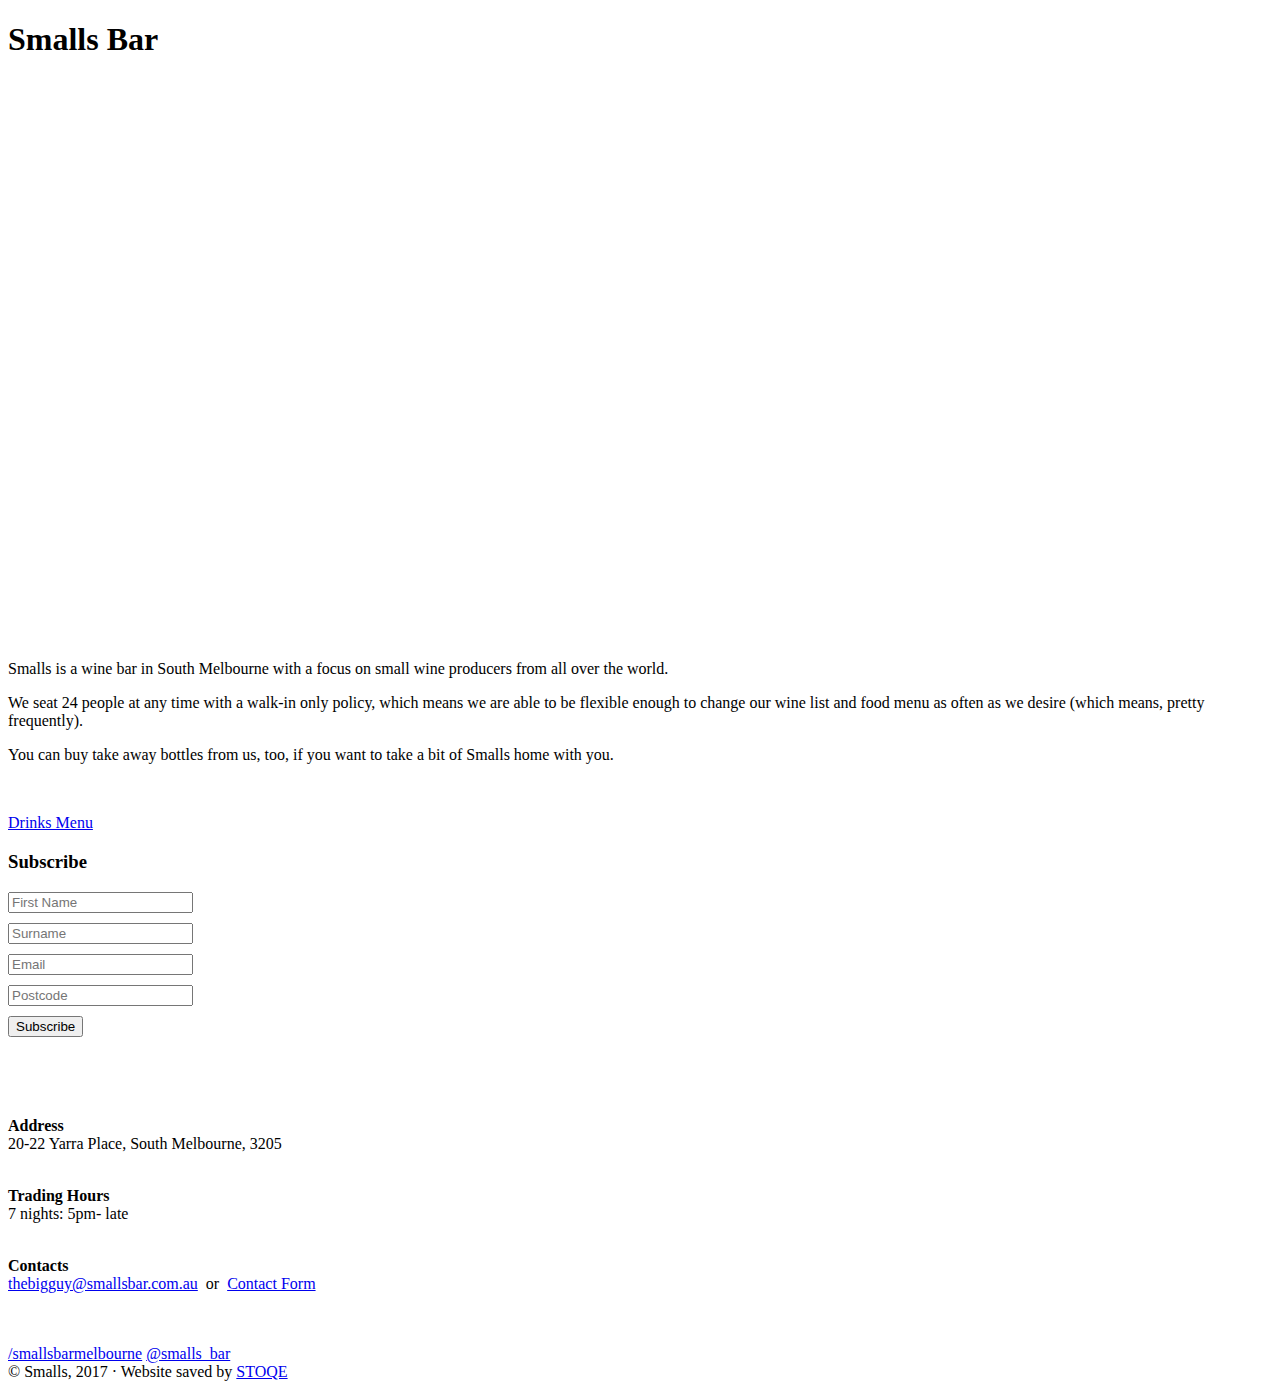
==== commit d5f0c39c: "+ Gauges" ====
--- a/index.html
+++ b/index.html
@@ -1,16 +1,16 @@
 <!DOCTYPE html>
-<html class="js flexbox canvas canvastext webgl no-touch geolocation postmessage websqldatabase indexeddb hashchange history draganddrop websockets rgba hsla multiplebgs backgroundsize borderimage borderradius boxshadow textshadow opacity cssanimations csscolumns cssgradients cssreflections csstransforms csstransforms3d csstransitions fontface generatedcontent video audio localstorage sessionstorage webworkers applicationcache svg inlinesvg smil svgclippaths placeholder-support" lang="en-US" prefix="og: http://ogp.me/ns#" style="">
-<script src="./assets/ga.js"></script>
-<script type="text/javascript">
-window["_gaUserPrefs"] = {
-    ioo: function() {
-        return true;
-    }
-}
-</script>
-<!--<![endif]-->
+<html class="js flexbox canvas canvastext webgl no-touch geolocation postmessage websqldatabase indexeddb hashchange history draganddrop websockets rgba hsla multiplebgs backgroundsize borderimage borderradius boxshadow textshadow opacity cssanimations csscolumns cssgradients cssreflections csstransforms csstransforms3d csstransitions fontface generatedcontent video audio localstorage sessionstorage webworkers applicationcache svg inlinesvg smil svgclippaths placeholder-support" lang="en-US" prefix="og: //ogp.me/ns#" style="">
 
 <head>
+
+    <!-- Google Tag Manager -->
+    <script>(function(w,d,s,l,i){w[l]=w[l]||[];w[l].push({'gtm.start':
+    new Date().getTime(),event:'gtm.js'});var f=d.getElementsByTagName(s)[0],
+    j=d.createElement(s),dl=l!='dataLayer'?'&l='+l:'';j.async=true;j.src=
+    'https://www.googletagmanager.com/gtm.js?id='+i+dl;f.parentNode.insertBefore(j,f);
+    })(window,document,'script','dataLayer','GTM-KCDH25G');</script>
+    <!-- End Google Tag Manager -->
+
     <meta http-equiv="Content-Type" content="text/html; charset=UTF-8">
     <!--link type="text/css" rel="stylesheet" href="./assets/css"-->
     <style type="text/css">
@@ -48,7 +48,7 @@
     <meta http-equiv="X-UA-Compatible" content="IE=edge,chrome=1">
     <meta name="author" content="">
     <meta name="viewport" content="width=device-width, initial-scale=1.0, user-scalable=no">
-    <link rel="profile" href="http://gmpg.org/xfn/11">
+    <link rel="profile" href="//gmpg.org/xfn/11">
     <link rel="pingback" href="https://smallsbar.com.au/xmlrpc.php">
     <title>Smalls Bar</title>
     <meta name="description" content="Smalls wine bar in South Melbourne focuses on small wine producers from all over the world.">
@@ -62,7 +62,7 @@
     <meta property="og:site_name" content="Smalls Bar">
     <script type="application/ld+json">
     {
-        "@context": "http:\/\/schema.org",
+        "@context": "https:\/\/schema.org",
         "@type": "WebSite",
         "@id": "#website",
         "url": "https:\/\/smallsbar.com.au\/",
@@ -85,25 +85,19 @@
             window._wpemojiSettings = {"baseUrl":"https:\/\/s.w.org\/images\/core\/emoji\/2\/72x72\/","ext":".png","svgUrl":"https:\/\/s.w.org\/images\/core\/emoji\/2\/svg\/","svgExt":".svg","source":{"concatemoji":"http:\/\/smallsbar.com.au\/wp-includes\/js\/wp-emoji-release.min.js?ver=4.6.4"}};
             !function(a,b,c){function d(a){var c,d,e,f,g,h=b.createElement("canvas"),i=h.getContext&&h.getContext("2d"),j=String.fromCharCode;if(!i||!i.fillText)return!1;switch(i.textBaseline="top",i.font="600 32px Arial",a){case"flag":return i.fillText(j(55356,56806,55356,56826),0,0),!(h.toDataURL().length<3e3)&&(i.clearRect(0,0,h.width,h.height),i.fillText(j(55356,57331,65039,8205,55356,57096),0,0),c=h.toDataURL(),i.clearRect(0,0,h.width,h.height),i.fillText(j(55356,57331,55356,57096),0,0),d=h.toDataURL(),c!==d);case"diversity":return i.fillText(j(55356,57221),0,0),e=i.getImageData(16,16,1,1).data,f=e[0]+","+e[1]+","+e[2]+","+e[3],i.fillText(j(55356,57221,55356,57343),0,0),e=i.getImageData(16,16,1,1).data,g=e[0]+","+e[1]+","+e[2]+","+e[3],f!==g;case"simple":return i.fillText(j(55357,56835),0,0),0!==i.getImageData(16,16,1,1).data[0];case"unicode8":return i.fillText(j(55356,57135),0,0),0!==i.getImageData(16,16,1,1).data[0];case"unicode9":return i.fillText(j(55358,56631),0,0),0!==i.getImageData(16,16,1,1).data[0]}return!1}function e(a){var c=b.createElement("script");c.src=a,c.type="text/javascript",b.getElementsByTagName("head")[0].appendChild(c)}var f,g,h,i;for(i=Array("simple","flag","unicode8","diversity","unicode9"),c.supports={everything:!0,everythingExceptFlag:!0},h=0;h<i.length;h++)c.supports[i[h]]=d(i[h]),c.supports.everything=c.supports.everything&&c.supports[i[h]],"flag"!==i[h]&&(c.supports.everythingExceptFlag=c.supports.everythingExceptFlag&&c.supports[i[h]]);c.supports.everythingExceptFlag=c.supports.everythingExceptFlag&&!c.supports.flag,c.DOMReady=!1,c.readyCallback=function(){c.DOMReady=!0},c.supports.everything||(g=function(){c.readyCallback()},b.addEventListener?(b.addEventListener("DOMContentLoaded",g,!1),a.addEventListener("load",g,!1)):(a.attachEvent("onload",g),b.attachEvent("onreadystatechange",function(){"complete"===b.readyState&&c.readyCallback()})),f=c.source||{},f.concatemoji?e(f.concatemoji):f.wpemoji&&f.twemoji&&(e(f.twemoji),e(f.wpemoji)))}(window,document,window._wpemojiSettings);
         </script-->
+
+    <link rel="stylesheet" id="fonts-css" href="//fonts.googleapis.com/css?family=Josefin+Sans%3A400%2C600%2C700%2C100&ver=1" type="text/css" media="all">
     <link rel="stylesheet" id="bootstrap-css" href="./assets/bootstrap.min.css" type="text/css" media="all">
-    <link rel="stylesheet" id="fonts-css" href="https://fonts.googleapis.com/css?family=Josefin+Sans%3A400%2C600%2C700%2C100&ver=1" type="text/css" media="all">
     <link rel="stylesheet" id="icons-css" href="./assets/font-awesome.min.css" type="text/css" media="all">
     <link rel="stylesheet" id="main-css" href="./assets/main.css" type="text/css" media="all">
-    <script type="text/javascript" src="./assets/modernizr-2.6.2.min.js"></script>
-    <script type="text/javascript" src="./assets/jquery-1.11.1.min.js"></script>
-    <link rel="https://api.w.org/" href="https://smallsbar.com.au/?rest_route=/">
-    <link rel="EditURI" type="application/rsd+xml" title="RSD" href="https://smallsbar.com.au/xmlrpc.php?rsd">
-    <link rel="wlwmanifest" type="application/wlwmanifest+xml" href="https://smallsbar.com.au/wp-includes/wlwmanifest.xml">
+    <!--link rel="stylesheet" id="main-css" href="./assets/css.min.css" type="text/css" media="all"-->
+
+
+
     <link rel="shortlink" href="https://smallsbar.com.au/">
-    <link rel="alternate" type="application/json+oembed" href="https://smallsbar.com.au/?rest_route=%2Foembed%2F1.0%2Fembed&amp;url=http%3A%2F%2Fsmallsbar.com.au%2F">
-    <link rel="alternate" type="text/xml+oembed" href="https://smallsbar.com.au/?rest_route=%2Foembed%2F1.0%2Fembed&amp;url=http%3A%2F%2Fsmallsbar.com.au%2F&amp;format=xml">
-    <script type="text/javascript" charset="UTF-8" src="./assets/common.js"></script>
-    <script type="text/javascript" charset="UTF-8" src="./assets/map.js"></script>
-    <script type="text/javascript" charset="UTF-8" src="./assets/util.js"></script>
-    <script type="text/javascript" charset="UTF-8" src="./assets/marker.js"></script>
-    <script type="text/javascript" charset="UTF-8" src="./assets/onion.js"></script>
-    <script type="text/javascript" charset="UTF-8" src="./assets/stats.js"></script>
-    <script type="text/javascript" charset="UTF-8" src="./assets/controls.js"></script>
+    <link rel="alternate" type="application/json+oembed" href="https://smallsbar.com.au/?rest_route=%2Foembed%2F1.0%2Fembed&amp;url=https%3A%2F%2Fsmallsbar.com.au%2F">
+    <link rel="alternate" type="text/xml+oembed" href="https://smallsbar.com.au/?rest_route=%2Foembed%2F1.0%2Fembed&amp;url=https%3A%2F%2Fsmallsbar.com.au%2F&amp;format=xml">
+
     <style type="text/css">
     @-webkit-keyframes _gm6683 {
         0% {
@@ -135,6 +129,13 @@
 </head>
 
 <body class="home page page-id-6 page-template-default">
+
+  <!-- Google Tag Manager (noscript) -->
+  <noscript><iframe src="https://www.googletagmanager.com/ns.html?id=GTM-KCDH25G"
+  height="0" width="0" style="display:none;visibility:hidden"></iframe></noscript>
+  <!-- End Google Tag Manager (noscript) -->
+
+
     <article role="main">
         <section id="siteIntro" class="full_screen_xs" style="height: 623px;">
             <h1 class="ir">Smalls Bar</h1>
@@ -158,7 +159,7 @@
                     <p class="p1">
                     </p>
                     <div class="menuBtns">
-                        <a href="http://smallsbar.com.au/wp-content/uploads/2016/04/Smalls_April_Winelist.pdf" class="btn menuLink" target="_blank">Drinks Menu</a> </div>
+                        <a href="/smalls-winelist.pdf" class="btn menuLink" target="_blank">Drinks Menu</a> </div>
                 </div>
                 <div class="col-sm-6 col-md-5">
                     <div class="mailingList">
@@ -244,8 +245,7 @@
                     20-22 Yarra Place, South Melbourne, 3205<br><br>
                     </p>
                     <p><strong>Trading Hours</strong><br>
-                        5pm until late — Thurs, Fri, Sat, Sun, & Mon<br>
-                        <i>*Closed Tues & Wed</i>
+                        7 nights: 5pm- late
                         <br><br>
                     </p>
                     <p>
@@ -383,7 +383,7 @@
                             <div style="position: absolute; left: 0px; top: 0px; z-index: 106; width: 100%;"></div>
                             <div style="position: absolute; left: 0px; top: 0px; z-index: 107; width: 100%;"></div>
                         </div>
-                        <iframe frameborder="0" style="z-index: -1; border: 0px none; position: absolute; height: 100%; width: 100%; padding: 0px; margin: 0px; left: 0px; top: 0px;" src="./assets/saved_resource(2).html"></iframe>
+                        <!--iframe frameborder="0" style="z-index: -1; border: 0px none; position: absolute; height: 100%; width: 100%; padding: 0px; margin: 0px; left: 0px; top: 0px;" src="./assets/saved_resource(2).html"></iframe-->
                     </div>
                     <div style="margin-left: 5px; margin-right: 5px; z-index: 1000000; position: absolute; left: 0px; bottom: 0px;">
                         <a target="_blank" href="https://maps.google.com/maps?ll=-37.831233,144.960377&amp;z=16&amp;t=m&amp;hl=en-US&amp;gl=US&amp;mapclient=apiv3" title="Click to see this area on Google Maps" style="position: static; overflow: visible; float: none; display: inline;">
@@ -554,7 +554,7 @@
             /*// marker
             var templateUrl = themeurl.templateUrl;*/
 
-            var image = 'https://st-ali.github.io/smallsbar.com.au/i/marker.png';
+            var image = '/i/marker.png';
             var marker = {
                 url: image,
                 size: new google.maps.Size(60, 78),
@@ -602,54 +602,27 @@
             &copy; Smalls, 2017 &middot; Website saved by <a href="https://stoqe.com/" target="_blank" title="Digital Cost Consulting">STOQE</a>
         </div>
     </footer>
-    <!--div id="outdated" style="background-color: rgb(242, 86, 72); color: rgb(255, 255, 255);">
-      <h6 style="color: rgb(255, 255, 255);">Your browser is out-of-date!</h6>
-      <p style="color: rgb(255, 255, 255);">Update your browser to view this website correctly. <a id="btnUpdateBrowser" href="http://outdatedbrowser.com/" style="color: rgb(255, 255, 255); border-color: rgb(255, 255, 255);">Update my browser now </a></p>
-      <p class="last"><a href="https://smallsbar.com.au/#" id="btnCloseUpdateBrowser" title="Close" style="color: rgb(255, 255, 255);">×</a></p>
-    </div-->
+
+
+    <script type="text/javascript" src="./assets/modernizr-2.6.2.min.js"></script>
+    <script type="text/javascript" src="./assets/jquery-1.11.1.min.js"></script>
+    <script type="text/javascript" charset="UTF-8" src="./assets/common.js"></script>
+    <script type="text/javascript" charset="UTF-8" src="./assets/map.js"></script>
+    <script type="text/javascript" charset="UTF-8" src="./assets/util.js"></script>
+    <script type="text/javascript" charset="UTF-8" src="./assets/marker.js"></script>
+    <script type="text/javascript" charset="UTF-8" src="./assets/onion.js"></script>
+    <script type="text/javascript" charset="UTF-8" src="./assets/stats.js"></script>
+    <script type="text/javascript" charset="UTF-8" src="./assets/controls.js"></script>
+
+
     <script type="text/javascript" src="./assets/comment-reply.min.js"></script>
     <script type="text/javascript" src="./assets/jquery-migrate-1.2.1.min.js"></script>
     <script type="text/javascript" src="./assets/bootstrap.min.js"></script>
     <script type="text/javascript" src="./assets/plugins.js"></script>
     <script type="text/javascript" src="./assets/main.js"></script>
-    <script type="text/javascript" src="./assets/wp-embed.min.js"></script>
     <script type="text/javascript" src="./assets/jquery.json.min.js"></script>
-    <script type="text/javascript" src="./assets/gravityforms.min.js"></script>
     <script type="text/javascript" src="./assets/placeholders.jquery.min.js"></script>
-    <script>
-    var _gaq = [
-        ['_setAccount', 'UA-XXXXX-X'],
-        ['_trackPageview']
-    ];
-    (function(d, t) {
-        var g = d.createElement(t),
-            s = d.getElementsByTagName(t)[0];
-        g.src = ('https:' == location.protocol ? '//ssl' : '//www') + '.google-analytics.com/ga.js';
-        s.parentNode.insertBefore(g, s)
-    }(document, 'script'));
-
-    //event listener: DOM ready
-    function addLoadEvent(func) {
-        var oldonload = window.onload;
-        if (typeof window.onload != 'function') {
-            window.onload = func;
-        } else {
-            window.onload = function() {
-                oldonload();
-                func();
-            }
-        }
-    }
-    //call plugin function after DOM ready
-    addLoadEvent(
-        outdatedBrowser({
-            bgColor: '#f25648',
-            color: '#ffffff',
-            lowerThan: 'transform',
-            languagePath: 'https://smallsbar.com.au/wp-content/themes/smallbar/js/lang/en.html'
-        })
-    );
-    </script>
+
     <!--[if lt IE 8]>
         <link href="https://smallsbar.com.au/wp-content/themes/smallbar/css/bootstrap-ie7.css" rel="stylesheet">
     <![endif]-->
@@ -658,6 +631,47 @@
       <script src="https://smallsbar.com.au/wp-content/themes/smallbar/js/html5shiv.js"></script>
       <script src="https://smallsbar.com.au/wp-content/themes/smallbar/js/respond.min.js"></script>
     <![endif]-->
+
+    <script>
+      (function(i,s,o,g,r,a,m){i['GoogleAnalyticsObject']=r;i[r]=i[r]||function(){
+      (i[r].q=i[r].q||[]).push(arguments)},i[r].l=1*new Date();a=s.createElement(o),
+      m=s.getElementsByTagName(o)[0];a.async=1;a.src=g;m.parentNode.insertBefore(a,m)
+      })(window,document,'script','https://www.google-analytics.com/analytics.js','ga');
+
+      ga('create', 'UA-96653745-1', 'auto');
+      ga('send', 'pageview');
+
+    </script>
+
+    <script type="text/javascript">
+      var _gauges = _gauges || [];
+      (function() {
+        var t   = document.createElement('script');
+        t.type  = 'text/javascript';
+        t.async = true;
+        t.id    = 'gauges-tracker';
+        t.setAttribute('data-site-id', '592cae824b9eb7315c0394a4');
+        t.setAttribute('data-track-path', 'https://track.gaug.es/track.gif');
+        t.src = 'https://d36ee2fcip1434.cloudfront.net/track.js';
+        var s = document.getElementsByTagName('script')[0];
+        s.parentNode.insertBefore(t, s);
+      })();
+    </script>
+
+    <script type="text/javascript">
+      var _gauges = _gauges || [];
+      (function() {
+        var t   = document.createElement('script');
+        t.type  = 'text/javascript';
+        t.async = true;
+        t.id    = 'gauges-tracker';
+        t.setAttribute('data-site-id', '5938dc0e7218b507240b95dd');
+        t.setAttribute('data-track-path', 'https://track.gaug.es/track.gif');
+        t.src = 'https://d36ee2fcip1434.cloudfront.net/track.js';
+        var s = document.getElementsByTagName('script')[0];
+        s.parentNode.insertBefore(t, s);
+      })();
+    </script>
 </body>
 
 </html>
